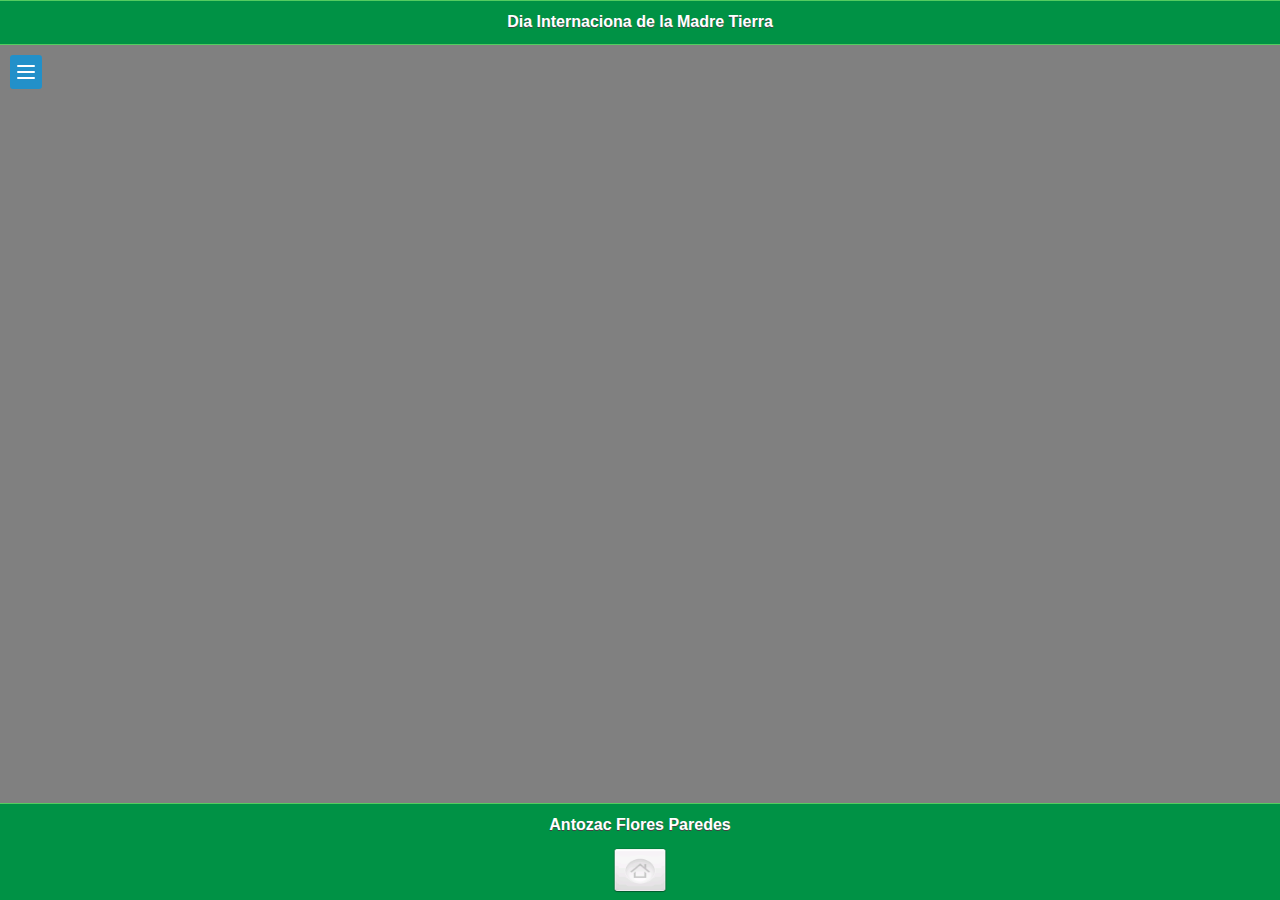
==== index.html @ 18c71b11 "7" ====
<!doctype html>
<html>
<head>
<meta charset="utf-8">
<title>Aplicaciones</title>
<meta name="viewport" content="width=device-width, initial-scale=1">
<!--grupo CSS-->
<link rel="stylesheet" href="css/themes/themeapp4.min.css"/>
<link rel="stylesheet" href="themes/jquery.mobile.icons.min.css"/>
<link rel="stylesheet" href="css/jquery.mobile.structure-1.4.5.min.css"/>

<!--grupo JS-->
<script src="js/jquery-1.11.2.min.js"></script>
<script src="js/jquery.mobile-1.4.5.min.js"></script>
<script src="js/acciones.js"type="text/javascript"></script>
<script src="js/acciones1.js"type="text/javascript"></script>
<script src="js/acciones2.js"type="text/javascript"></script>


<script src="phonegap.js"></script>
<!--menu lateral-->
<link rel="stylesheet" href="css/sldr.css">
<link rel="stylesheet" href="css/style.css">
<script src="js/jsplug.js"></script>

</head>
<body>
<div data-role="page" id="Principal" data-theme="a">
<div data-role="header" data-add-back-btn="true" data-back-btn-theme="a">
<h1>Dia Internaciona de la Madre Tierra</h1>
</div>
<div class="container">
<div id="sidebar">
<ul data-role="listview" data-theme="a" class="ui-listview ui-group-theme-a">
    <li class="ui-first-child ui-last-child">
    <a href="#Pagina1" class="ui-btn ui-btn-icon-right ui-icon-carat-r">
    <h2>Aplicacion 1</h2>
    </a>
    </li>
    <li class="ui-first-child ui-last-child">
    <a href="#Pagina2" class="ui-btn ui-btn-icon-right ui-icon-carat-r">
    <h2>Aplicacion 5</h2>
    </a>
    </li>
   <li class="ui-first-child ui-last-child">
    <a href="#Pagina3" class="ui-btn ui-btn-icon-right ui-icon-carat-r">
    <h2> Laplicacion 6</h2>
    </a>
    </li>
    </ul>
</div>
 <div class="main-content">
 <div class="swipe-area"></div>
  <a href="#" data-toggle=".container" id="sidebar-toggle">
  <span class="bar"></span>
   <span class="bar"></span>
    <span class="bar"></span>
    </a>
    </div>
    </div>
     <div data-role="footer" align="center" data-theme="a" data-position="fixed">
 <h4> Antozac Flores Paredes </h4>
 <img src="res/android/mdpi.png" width="56" height="46">
 </div>
 </div>
 
 
    <!--App1----------------------------------------------------------------------------->
    
    
    
    <div data-role="page" id="Pagina1" data-theme="a">
  <div data-role="header" data-add-back-btn="true" data-back-btn-text="Regresar" data-back-btn-theme="a">
  <h1>Dispositivo</h1>
  </div>
  <div data-role="main" class="ui-content">
  <div id="disp">
  <table width="200" border="1" id="datos">
  <tr>
  <td width="83">datos</td>
  <td width="101">Dispositivo</td>
  </tr>
  <tr>
  <td>Nombre</td>
  <td>&nbsp;</td>
  </tr>
  <tr>
  <td>Phonegap</td>
  <td>&nbsp;</td>
  </tr>
 <tr>
  <td>Plataforma</td>
  <td>&nbsp;</td>
  </tr>
<tr>
  <td>Vercion</td>
  <td>&nbsp;</td>
  </tr>
  <tr>
  <td>UUID</td>
  <td>&nbsp;</td>
  </tr>
  </table>
  </div>
  </div>
  
  <div data-role="footer" align="center" data-theme="a" data-position="fixed">
  <h4>Antozac Flores Paredes</h4>
  <img src="res/android/mdpi.png" width="56" height="46">
  </div>
  </div>
  
  <!--app5-------------------------------------------------------------------->
  
  <div data-role="page" id="Pagina2" data-theme="a">
   <div data-role="header" data-add-back-btn="true" data-back-btn-text="Regresar" data-back-btn-theme="b">
    <h1>Advertencias del Dispositivo</h1>
</div>

<div  data-role="main"class="ui-content" align="center">
 <div style="width:40%;">
 <ul data-role="controlgroup" data-type="vertical" data-theme="a">
  <li class="ui-first-child ui-last-child">
    <a href="#" data-role="button" id="beep">
     <h2>Beep</h2>
    </a>
  </li>
  <li class="ui-first-child ui-last-child">
  <a href="#" data-role="button" id="vibrar">
    <h2>Vibrar</h2>
  </a>
  </li>
</ul>
</div>
</div>

       <div data-role="footer" align="center" data-theme="a" data-position="fixed">
         <h4>Antozac Flores Paredes</h4>
        <img src="res/android/mdpi.png" width="56" height="46">
      </div>
     </div>
     
     <!--App6------------------------------------------------------------------------->
     
     <div data-role="page" id="Pagina3" data-theme="a">
  <div data-role="header" data-add-back-btn="true" data-back-btn-text="Regresar" data-back-btn-theme="b">
  <h1>Aplicacion Dezlizar(swipe)</h1>
  </div>
  
  <div data-role="main" class="ui-content">
  <div>
    <ul data-role="listview" data-theme="a" class="ui-listview ui-group-theme-a">
  <li class="ui-first-child ui-last-child">
   <a href="#page7" class="ui-btn ui-btn-icon-right ui-icon-carat-r">
   <h2>Deslizar</h2>
   </a>
   </li>
  </ul>
  </div>
  </div>
  
  <div data-role="footer" align="center" data-theme="a" data-position="fixed">
    <h4>App6 Antozac Flores Predes </h4>
    <img src="res/android/mdpi.png" width="56" height="48">
    </div>
    </div>
    
    <div data-role="page" id="page7" data-theme="a">
      <div data-role="header" data-add-back-btn="true" data-back-btn-text="Regresar" data-back-btn-theme="a">
      <h1>Acciones</h1>
      </div>
      
      <div data-role="main" class="ui-content">
      <div>
      <ul data-role="controlgroup" data-type="vertical" data-theme="a" class="ui-listview ui-group-theme-a">
        <li class="ui-first-child ui-last-child">
        <a href="#page8" class="ui-btn ui-btn-icon-right ui-icon-carat-r">
        <h2>Izquierda</h2>
        </a>
        </li>
        <li class="ui-first-child">
        <a href="#page9" class="ui-btn ui-btn-icon-right ui-icon-carat-r">
        <h2>Derecha</h2>
        </a>
        </li>
        </ul>
        </div>
        </div>
        
        <div data-role="footer" align="center" data-theme="a" data-position="fixed">
    <h4>App6 Antozac Flores Predes </h4>
    <img src="res/android/mdpi.png" width="56" height="48"> 
    </div>
    </div>
         
   <div data-role="page" id="page8" data-theme="a">
  <div data-role="header" data-add-back-btn="true" data-back-btn-text="Regresar" data-back-btn-theme="b">
  <h1>Desliza a la Izquierda</h1>
  </div>
    <div data-role="content" align="center">
    <div id="izquierda" style="width:90%;height:300px;background-color:#09F;">
      </div>
      
      </div>
      <div data-role="footer" align="center" data-theme="a" data-position="fixed">
    <h4>App6 Antozac Flores Predes </h4>
    <img src="res/android/mdpi.png" width="56" height="48">
    </div>
    </div>


      
   <div data-role="page" id="page9" data-theme="a">
  <div data-role="header" data-add-back-btn="true" data-back-btn-text="Regresar" data-back-btn-theme="b">
  <h1>Desliza a la derecha</h1>
  </div>
    <div data-role="content" align="center">
    <div id="derecha" style="width:90%;height:300px;background-color:#0CF;">
      </div>
      </div>
      
      <div data-role="footer" align="center" data-theme="a" data-position="fixed">
    <h4>App6 Antozac Flores Predes </h4>
    <img src="res/android/mdpi.png" width="56" height="48">
    </div>
    </div>
</body>
</html>
---- css/themes/themeapp4.min.css ----
/*!
* jQuery Mobile 1.4.5
* Git HEAD hash: 68e55e78b292634d3991c795f06f5e37a512decc <> Date: Fri Oct 31 2014 17:33:30 UTC
* http://jquerymobile.com
*
* Copyright 2010, 2014 jQuery Foundation, Inc. and othercontributors
* Released under the MIT license.
* http://jquery.org/license
*
*/


/* Globals */
/* Font
-----------------------------------------------------------------------------------------------------------*/
html {
	font-size: 100%;
}
body,
input,
select,
textarea,
button,
.ui-btn {
	font-size: 1em;
	line-height: 1.3;
	 font-family: sans-serif /*{global-font-family}*/;
}
legend,
.ui-input-text input,
.ui-input-search input {
	color: inherit;
	text-shadow: inherit;
}
/* Form labels (overrides font-weight bold in bars, and mini font-size) */
.ui-mobile label,
div.ui-controlgroup-label {
	font-weight: normal;
	font-size: 16px;
}
/* Separators
-----------------------------------------------------------------------------------------------------------*/
/* Field contain separator (< 28em) */
.ui-field-contain {
	border-bottom-color: #828282;
	border-bottom-color: rgba(0,0,0,.15);
	border-bottom-width: 1px;
	border-bottom-style: solid;
}
/* Table opt-in classes: strokes between each row, and alternating row stripes */
/* Classes table-stroke and table-stripe are deprecated in 1.4. */
.table-stroke thead th,
.table-stripe thead th,
.table-stripe tbody tr:last-child {
	border-bottom: 1px solid #d6d6d6; /* non-RGBA fallback */
	border-bottom: 1px solid rgba(0,0,0,.1);
}
.table-stroke tbody th,
.table-stroke tbody td {
	border-bottom: 1px solid #e6e6e6; /* non-RGBA fallback  */
	border-bottom: 1px solid rgba(0,0,0,.05);
}
.table-stripe.table-stroke tbody tr:last-child th,
.table-stripe.table-stroke tbody tr:last-child td {
	border-bottom: 0;
}
.table-stripe tbody tr:nth-child(odd) td,
.table-stripe tbody tr:nth-child(odd) th {
	background-color: #eeeeee; /* non-RGBA fallback  */
	background-color: rgba(0,0,0,.04);
}
/* Buttons
-----------------------------------------------------------------------------------------------------------*/
.ui-btn,
label.ui-btn {
	font-weight: bold;
	border-width: 1px;
	border-style: solid;
}
.ui-btn {
	text-decoration: none !important;
}
.ui-btn-active {
	cursor: pointer;
}
/* Corner rounding
-----------------------------------------------------------------------------------------------------------*/
/* Class ui-btn-corner-all deprecated in 1.4 */
.ui-corner-all {
	-webkit-border-radius: .6em /*{global-radii-blocks}*/;
	border-radius: .6em /*{global-radii-blocks}*/;
}
/* Buttons */
.ui-btn-corner-all,
.ui-btn.ui-corner-all,
/* Slider track */
.ui-slider-track.ui-corner-all,
/* Flipswitch */
.ui-flipswitch.ui-corner-all,
/* Count bubble */
.ui-li-count {
	-webkit-border-radius: .3125em /*{global-radii-buttons}*/;
	border-radius: .3125em /*{global-radii-buttons}*/;
}
/* Icon-only buttons */
.ui-btn-icon-notext.ui-btn-corner-all,
.ui-btn-icon-notext.ui-corner-all {
	-webkit-border-radius: 1em;
	border-radius: 1em;
}
/* Radius clip workaround for cleaning up corner trapping */
.ui-btn-corner-all,
.ui-corner-all {
	-webkit-background-clip: padding;
	background-clip: padding-box;
}
/* Popup arrow */
.ui-popup.ui-corner-all > .ui-popup-arrow-guide {
	left: .6em /*{global-radii-blocks}*/;
	right: .6em /*{global-radii-blocks}*/;
	top: .6em /*{global-radii-blocks}*/;
	bottom: .6em /*{global-radii-blocks}*/;
}
/* Shadow
-----------------------------------------------------------------------------------------------------------*/
.ui-shadow {
	-webkit-box-shadow: 0 1px 3px /*{global-box-shadow-size}*/ rgba(0,0,0,.2) /*{global-box-shadow-color}*/;
	-moz-box-shadow: 0 1px 3px /*{global-box-shadow-size}*/ rgba(0,0,0,.2) /*{global-box-shadow-color}*/;
	box-shadow: 0 1px 3px /*{global-box-shadow-size}*/ rgba(0,0,0,.2) /*{global-box-shadow-color}*/;
}
.ui-shadow-inset {
	-webkit-box-shadow: inset 0 1px 3px /*{global-box-shadow-size}*/ rgba(0,0,0,.2) /*{global-box-shadow-color}*/;
	-moz-box-shadow: inset 0 1px 3px /*{global-box-shadow-size}*/ rgba(0,0,0,.2) /*{global-box-shadow-color}*/;
	box-shadow: inset 0 1px 3px /*{global-box-shadow-size}*/ rgba(0,0,0,.2) /*{global-box-shadow-color}*/;
}
.ui-overlay-shadow {
	-webkit-box-shadow: 0 0 12px 		rgba(0,0,0,.6);
	-moz-box-shadow: 0 0 12px 			rgba(0,0,0,.6);
	box-shadow: 0 0 12px 				rgba(0,0,0,.6);
}
/* Icons
-----------------------------------------------------------------------------------------------------------*/
.ui-btn-icon-left:after,
.ui-btn-icon-right:after,
.ui-btn-icon-top:after,
.ui-btn-icon-bottom:after,
.ui-btn-icon-notext:after {
	background-color: #666666 /*{global-icon-color}*/;
	background-color: rgba(0,0,0,.15) /*{global-icon-disc}*/;
	background-position: center center;
	background-repeat: no-repeat;
	-webkit-border-radius: 1em;
	border-radius: 1em;
}
/* Alt icons */
.ui-alt-icon.ui-btn:after,
.ui-alt-icon .ui-btn:after,
html .ui-alt-icon.ui-checkbox-off:after,
html .ui-alt-icon.ui-radio-off:after,
html .ui-alt-icon .ui-checkbox-off:after,
html .ui-alt-icon .ui-radio-off:after {
	background-color: #666666 /*{global-icon-color}*/;
	background-color: rgba(0,0,0,.15) /*{global-icon-disc}*/;
}
/* No disc */
.ui-nodisc-icon.ui-btn:after,
.ui-nodisc-icon .ui-btn:after {
	background-color: transparent;
}
/* Icon shadow */
.ui-shadow-icon.ui-btn:after,
.ui-shadow-icon .ui-btn:after {
	-webkit-box-shadow: 0 1px 0 rgba(255,255,255,.3) /*{global-icon-shadow}*/;
	-moz-box-shadow: 0 1px 0 rgba(255,255,255,.3) /*{global-icon-shadow}*/;
	box-shadow: 0 1px 0 rgba(255,255,255,.3) /*{global-icon-shadow}*/;
}
/* Checkbox and radio */
.ui-btn.ui-checkbox-off:after,
.ui-btn.ui-checkbox-on:after,
.ui-btn.ui-radio-off:after,
.ui-btn.ui-radio-on:after {
	display: block;
	width: 18px;
	height: 18px;
	margin: -9px 2px 0 2px;
}
.ui-checkbox-off:after,
.ui-btn.ui-radio-off:after {
	filter: Alpha(Opacity=30);
	opacity: .3;
}
.ui-btn.ui-checkbox-off:after,
.ui-btn.ui-checkbox-on:after {
	-webkit-border-radius: .1875em;
	border-radius: .1875em;
}
.ui-btn.ui-checkbox-off:after {
	background-color: #666;
	background-color: rgba(0,0,0,.3);
}
.ui-radio .ui-btn.ui-radio-on:after {
	background-image: none;
	background-color: #fff;
	width: 8px;
	height: 8px;
	border-width: 5px;
	border-style: solid; 
}
.ui-alt-icon.ui-btn.ui-radio-on:after,
.ui-alt-icon .ui-btn.ui-radio-on:after {
	background-color: #000;
}
/* Loader */
.ui-icon-loading {
	background: url("images/ajax-loader.gif");
	background-size: 2.875em 2.875em;
}.ui-bar-a,.ui-page-theme-a .ui-bar-inherit,html .ui-bar-a .ui-bar-inherit,html .ui-body-a .ui-bar-inherit,html body .ui-group-theme-a .ui-bar-inherit{background-color:#009245 ;border-color:#54cc60 ;color:#ffffff ;text-shadow:0  1px  0  #444444 ;font-weight:bold;}.ui-bar-a{border-width:1px;border-style:solid;}.ui-overlay-a,.ui-page-theme-a,.ui-page-theme-a .ui-panel-wrapper{background-color:#808080 ;border-color:#808080 ;color:#ffffff ;text-shadow:0  1px  0  #444444 ;}.ui-body-a,.ui-page-theme-a .ui-body-inherit,html .ui-bar-a .ui-body-inherit,html .ui-body-a .ui-body-inherit,html body .ui-group-theme-a .ui-body-inherit,html .ui-panel-page-container-a{background-color:#0071bc ;border-color:#003e67 ;color:#ffffff ;text-shadow:0  1px  0  #444444 ;}.ui-body-a{border-width:1px;border-style:solid;}.ui-page-theme-a a,html .ui-bar-a a,html .ui-body-a a,html body .ui-group-theme-a a{color:#3388cc ;font-weight:bold;}.ui-page-theme-a a:visited,html .ui-bar-a a:visited,html .ui-body-a a:visited,html body .ui-group-theme-a a:visited{   color:#3388cc ;}.ui-page-theme-a a:hover,html .ui-bar-a a:hover,html .ui-body-a a:hover,html body .ui-group-theme-a a:hover{color:#005599 ;}.ui-page-theme-a a:active,html .ui-bar-a a:active,html .ui-body-a a:active,html body .ui-group-theme-a a:active{color:#005599 ;}.ui-page-theme-a .ui-btn,html .ui-bar-a .ui-btn,html .ui-body-a .ui-btn,html body .ui-group-theme-a .ui-btn,html head + body .ui-btn.ui-btn-a,.ui-page-theme-a .ui-btn:visited,html .ui-bar-a .ui-btn:visited,html .ui-body-a .ui-btn:visited,html body .ui-group-theme-a .ui-btn:visited,html head + body .ui-btn.ui-btn-a:visited{background-color:#f7931e ;border-color:#875010 ;color:#ffffff ;text-shadow:0  1px  0  #444444 ;}.ui-page-theme-a .ui-btn:hover,html .ui-bar-a .ui-btn:hover,html .ui-body-a .ui-btn:hover,html body .ui-group-theme-a .ui-btn:hover,html head + body .ui-btn.ui-btn-a:hover{background-color:#FFa922 ;border-color:#8c5c12 ;color:#ffffff ;text-shadow:0  1px  0  #444444 ;}.ui-page-theme-a .ui-btn:active,html .ui-bar-a .ui-btn:active,html .ui-body-a .ui-btn:active,html body .ui-group-theme-a .ui-btn:active,html head + body .ui-btn.ui-btn-a:active{background-color:#FFa922 ;border-color:#8c5c12 ;color:#000000 ;text-shadow:0  1px  0  #eeeeee ;}.ui-page-theme-a .ui-btn.ui-btn-active,html .ui-bar-a .ui-btn.ui-btn-active,html .ui-body-a .ui-btn.ui-btn-active,html body .ui-group-theme-a .ui-btn.ui-btn-active,html head + body .ui-btn.ui-btn-a.ui-btn-active,.ui-page-theme-a .ui-checkbox-on:after,html .ui-bar-a .ui-checkbox-on:after,html .ui-body-a .ui-checkbox-on:after,html body .ui-group-theme-a .ui-checkbox-on:after,.ui-btn.ui-checkbox-on.ui-btn-a:after,.ui-page-theme-a .ui-flipswitch-active,html .ui-bar-a .ui-flipswitch-active,html .ui-body-a .ui-flipswitch-active,html body .ui-group-theme-a .ui-flipswitch-active,html body .ui-flipswitch.ui-bar-a.ui-flipswitch-active,.ui-page-theme-a .ui-slider-track .ui-btn-active,html .ui-bar-a .ui-slider-track .ui-btn-active,html .ui-body-a .ui-slider-track .ui-btn-active,html body .ui-group-theme-a .ui-slider-track .ui-btn-active,html body div.ui-slider-track.ui-body-a .ui-btn-active{background-color:#3388cc ;border-color:#3388cc ;color:#ffffff ;text-shadow:0  1px  0  #005599 ;}.ui-page-theme-a .ui-radio-on:after,html .ui-bar-a .ui-radio-on:after,html .ui-body-a .ui-radio-on:after,html body .ui-group-theme-a .ui-radio-on:after,.ui-btn.ui-radio-on.ui-btn-a:after{border-color:#3388cc ;}.ui-page-theme-a .ui-btn:focus,html .ui-bar-a .ui-btn:focus,html .ui-body-a .ui-btn:focus,html body .ui-group-theme-a .ui-btn:focus,html head + body .ui-btn.ui-btn-a:focus,.ui-page-theme-a .ui-focus,html .ui-bar-a .ui-focus,html .ui-body-a .ui-focus,html body .ui-group-theme-a .ui-focus,html head + body .ui-btn-a.ui-focus,html head + body .ui-body-a.ui-focus{-webkit-box-shadow:0 0 12px #3388cc ;-moz-box-shadow:0 0 12px #3388cc ;box-shadow:0 0 12px #3388cc ;}.ui-bar-b,.ui-page-theme-b .ui-bar-inherit,html .ui-bar-b .ui-bar-inherit,html .ui-body-b .ui-bar-inherit,html body .ui-group-theme-b .ui-bar-inherit{background-color:#e9e9e9 ;border-color:#dddddd ;color:#333333 ;text-shadow:0  1px  0  #eeeeee ;font-weight:bold;}.ui-bar-b{border-width:1px;border-style:solid;}.ui-overlay-b,.ui-page-theme-b,.ui-page-theme-b .ui-panel-wrapper{background-color:#f9f9f9 ;border-color:#bbbbbb ;color:#333333 ;text-shadow:0  1px  0  #f3f3f3 ;}.ui-body-b,.ui-page-theme-b .ui-body-inherit,html .ui-bar-b .ui-body-inherit,html .ui-body-b .ui-body-inherit,html body .ui-group-theme-b .ui-body-inherit,html .ui-panel-page-container-b{background-color:#ffffff ;border-color:#dddddd ;color:#333333 ;text-shadow:0  1px  0  #f3f3f3 ;}.ui-body-b{border-width:1px;border-style:solid;}.ui-page-theme-b a,html .ui-bar-b a,html .ui-body-b a,html body .ui-group-theme-b a{color:#3388cc ;font-weight:bold;}.ui-page-theme-b a:visited,html .ui-bar-b a:visited,html .ui-body-b a:visited,html body .ui-group-theme-b a:visited{   color:#3388cc ;}.ui-page-theme-b a:hover,html .ui-bar-b a:hover,html .ui-body-b a:hover,html body .ui-group-theme-b a:hover{color:#005599 ;}.ui-page-theme-b a:active,html .ui-bar-b a:active,html .ui-body-b a:active,html body .ui-group-theme-b a:active{color:#005599 ;}.ui-page-theme-b .ui-btn,html .ui-bar-b .ui-btn,html .ui-body-b .ui-btn,html body .ui-group-theme-b .ui-btn,html head + body .ui-btn.ui-btn-b,.ui-page-theme-b .ui-btn:visited,html .ui-bar-b .ui-btn:visited,html .ui-body-b .ui-btn:visited,html body .ui-group-theme-b .ui-btn:visited,html head + body .ui-btn.ui-btn-b:visited{background-color:#f6f6f6 ;border-color:#dddddd ;color:#333333 ;text-shadow:0  1px  0  #f3f3f3 ;}.ui-page-theme-b .ui-btn:hover,html .ui-bar-b .ui-btn:hover,html .ui-body-b .ui-btn:hover,html body .ui-group-theme-b .ui-btn:hover,html head + body .ui-btn.ui-btn-b:hover{background-color:#ededed ;border-color:#dddddd ;color:#333333 ;text-shadow:0  1px  0  #f3f3f3 ;}.ui-page-theme-b .ui-btn:active,html .ui-bar-b .ui-btn:active,html .ui-body-b .ui-btn:active,html body .ui-group-theme-b .ui-btn:active,html head + body .ui-btn.ui-btn-b:active{background-color:#e8e8e8 ;border-color:#dddddd ;color:#333333 ;text-shadow:0  1px  0  #f3f3f3 ;}.ui-page-theme-b .ui-btn.ui-btn-active,html .ui-bar-b .ui-btn.ui-btn-active,html .ui-body-b .ui-btn.ui-btn-active,html body .ui-group-theme-b .ui-btn.ui-btn-active,html head + body .ui-btn.ui-btn-b.ui-btn-active,.ui-page-theme-b .ui-checkbox-on:after,html .ui-bar-b .ui-checkbox-on:after,html .ui-body-b .ui-checkbox-on:after,html body .ui-group-theme-b .ui-checkbox-on:after,.ui-btn.ui-checkbox-on.ui-btn-b:after,.ui-page-theme-b .ui-flipswitch-active,html .ui-bar-b .ui-flipswitch-active,html .ui-body-b .ui-flipswitch-active,html body .ui-group-theme-b .ui-flipswitch-active,html body .ui-flipswitch.ui-bar-b.ui-flipswitch-active,.ui-page-theme-b .ui-slider-track .ui-btn-active,html .ui-bar-b .ui-slider-track .ui-btn-active,html .ui-body-b .ui-slider-track .ui-btn-active,html body .ui-group-theme-b .ui-slider-track .ui-btn-active,html body div.ui-slider-track.ui-body-b .ui-btn-active{background-color:#3388cc ;border-color:#3388cc ;color:#ffffff ;text-shadow:0  1px  0  #005599 ;}.ui-page-theme-b .ui-radio-on:after,html .ui-bar-b .ui-radio-on:after,html .ui-body-b .ui-radio-on:after,html body .ui-group-theme-b .ui-radio-on:after,.ui-btn.ui-radio-on.ui-btn-b:after{border-color:#3388cc ;}.ui-page-theme-b .ui-btn:focus,html .ui-bar-b .ui-btn:focus,html .ui-body-b .ui-btn:focus,html body .ui-group-theme-b .ui-btn:focus,html head + body .ui-btn.ui-btn-b:focus,.ui-page-theme-b .ui-focus,html .ui-bar-b .ui-focus,html .ui-body-b .ui-focus,html body .ui-group-theme-b .ui-focus,html head + body .ui-btn-b.ui-focus,html head + body .ui-body-b.ui-focus{-webkit-box-shadow:0 0 12px #3388cc ;-moz-box-shadow:0 0 12px #3388cc ;box-shadow:0 0 12px #3388cc ;}.ui-bar-c,.ui-page-theme-c .ui-bar-inherit,html .ui-bar-c .ui-bar-inherit,html .ui-body-c .ui-bar-inherit,html body .ui-group-theme-c .ui-bar-inherit{background-color:#e9e9e9 ;border-color:#dddddd ;color:#333333 ;text-shadow:0  1px  0  #eeeeee ;font-weight:bold;}.ui-bar-c{border-width:1px;border-style:solid;}.ui-overlay-c,.ui-page-theme-c,.ui-page-theme-c .ui-panel-wrapper{background-color:#f9f9f9 ;border-color:#bbbbbb ;color:#333333 ;text-shadow:0  1px  0  #f3f3f3 ;}.ui-body-c,.ui-page-theme-c .ui-body-inherit,html .ui-bar-c .ui-body-inherit,html .ui-body-c .ui-body-inherit,html body .ui-group-theme-c .ui-body-inherit,html .ui-panel-page-container-c{background-color:#ffffff ;border-color:#dddddd ;color:#333333 ;text-shadow:0  1px  0  #f3f3f3 ;}.ui-body-c{border-width:1px;border-style:solid;}.ui-page-theme-c a,html .ui-bar-c a,html .ui-body-c a,html body .ui-group-theme-c a{color:#3388cc ;font-weight:bold;}.ui-page-theme-c a:visited,html .ui-bar-c a:visited,html .ui-body-c a:visited,html body .ui-group-theme-c a:visited{   color:#3388cc ;}.ui-page-theme-c a:hover,html .ui-bar-c a:hover,html .ui-body-c a:hover,html body .ui-group-theme-c a:hover{color:#005599 ;}.ui-page-theme-c a:active,html .ui-bar-c a:active,html .ui-body-c a:active,html body .ui-group-theme-c a:active{color:#005599 ;}.ui-page-theme-c .ui-btn,html .ui-bar-c .ui-btn,html .ui-body-c .ui-btn,html body .ui-group-theme-c .ui-btn,html head + body .ui-btn.ui-btn-c,.ui-page-theme-c .ui-btn:visited,html .ui-bar-c .ui-btn:visited,html .ui-body-c .ui-btn:visited,html body .ui-group-theme-c .ui-btn:visited,html head + body .ui-btn.ui-btn-c:visited{background-color:#f6f6f6 ;border-color:#dddddd ;color:#333333 ;text-shadow:0  1px  0  #f3f3f3 ;}.ui-page-theme-c .ui-btn:hover,html .ui-bar-c .ui-btn:hover,html .ui-body-c .ui-btn:hover,html body .ui-group-theme-c .ui-btn:hover,html head + body .ui-btn.ui-btn-c:hover{background-color:#ededed ;border-color:#dddddd ;color:#333333 ;text-shadow:0  1px  0  #f3f3f3 ;}.ui-page-theme-c .ui-btn:active,html .ui-bar-c .ui-btn:active,html .ui-body-c .ui-btn:active,html body .ui-group-theme-c .ui-btn:active,html head + body .ui-btn.ui-btn-c:active{background-color:#e8e8e8 ;border-color:#dddddd ;color:#333333 ;text-shadow:0  1px  0  #f3f3f3 ;}.ui-page-theme-c .ui-btn.ui-btn-active,html .ui-bar-c .ui-btn.ui-btn-active,html .ui-body-c .ui-btn.ui-btn-active,html body .ui-group-theme-c .ui-btn.ui-btn-active,html head + body .ui-btn.ui-btn-c.ui-btn-active,.ui-page-theme-c .ui-checkbox-on:after,html .ui-bar-c .ui-checkbox-on:after,html .ui-body-c .ui-checkbox-on:after,html body .ui-group-theme-c .ui-checkbox-on:after,.ui-btn.ui-checkbox-on.ui-btn-c:after,.ui-page-theme-c .ui-flipswitch-active,html .ui-bar-c .ui-flipswitch-active,html .ui-body-c .ui-flipswitch-active,html body .ui-group-theme-c .ui-flipswitch-active,html body .ui-flipswitch.ui-bar-c.ui-flipswitch-active,.ui-page-theme-c .ui-slider-track .ui-btn-active,html .ui-bar-c .ui-slider-track .ui-btn-active,html .ui-body-c .ui-slider-track .ui-btn-active,html body .ui-group-theme-c .ui-slider-track .ui-btn-active,html body div.ui-slider-track.ui-body-c .ui-btn-active{background-color:#3388cc ;border-color:#3388cc ;color:#ffffff ;text-shadow:0  1px  0  #005599 ;}.ui-page-theme-c .ui-radio-on:after,html .ui-bar-c .ui-radio-on:after,html .ui-body-c .ui-radio-on:after,html body .ui-group-theme-c .ui-radio-on:after,.ui-btn.ui-radio-on.ui-btn-c:after{border-color:#3388cc ;}.ui-page-theme-c .ui-btn:focus,html .ui-bar-c .ui-btn:focus,html .ui-body-c .ui-btn:focus,html body .ui-group-theme-c .ui-btn:focus,html head + body .ui-btn.ui-btn-c:focus,.ui-page-theme-c .ui-focus,html .ui-bar-c .ui-focus,html .ui-body-c .ui-focus,html body .ui-group-theme-c .ui-focus,html head + body .ui-btn-c.ui-focus,html head + body .ui-body-c.ui-focus{-webkit-box-shadow:0 0 12px #3388cc ;-moz-box-shadow:0 0 12px #3388cc ;box-shadow:0 0 12px #3388cc ;}.ui-disabled,.ui-state-disabled,button[disabled],.ui-select .ui-btn.ui-state-disabled{filter:Alpha(Opacity=30);opacity:.3;cursor:default !important;pointer-events:none;}.ui-btn:focus,.ui-btn.ui-focus{outline:0;}.ui-noboxshadow .ui-shadow,.ui-noboxshadow .ui-shadow-inset,.ui-noboxshadow .ui-overlay-shadow,.ui-noboxshadow .ui-shadow-icon.ui-btn:after,.ui-noboxshadow .ui-shadow-icon .ui-btn:after,.ui-noboxshadow .ui-focus,.ui-noboxshadow .ui-btn:focus,.ui-noboxshadow  input:focus,.ui-noboxshadow .ui-panel{-webkit-box-shadow:none !important;-moz-box-shadow:none !important;box-shadow:none !important;}.ui-noboxshadow .ui-btn:focus,.ui-noboxshadow .ui-focus{outline-width:1px;outline-style:auto;}
---- css/sldr.css ----
.slider{
    width: 60%;
    margin: auto;
    overflow: hidden;
}
.slider ul{
    display: flex;
    padding: 0;
    width: 800%;
    animation: cambio 30s infinite;
}
.slider li{
    list-style: none;
     width: 100%;
}
.slider img{
    width: 100%;
}
.slider img:hover{
    transform: scale(1.2);
    transition: all 300ms;
}
/*
a:link, a:visited {
		    background-color: gray;
		  	color: white;
		    padding: 10px 10px;
		    text-align: center;
		    text-decoration: none;
		    display: inline-block;
		}
		a:hover, a:active {
		    background-color: black;
		}*/
		
@keyframes cambio{
    0%{margin-left:0;}
    10%{margin-left: -100%;}
    15%{margin-left: -200%;}
    20%{margin-left: -300%;}
    25%{margin-left: -400%;}
    30%{margin-left: -500%;}
    35%{margin-left: -600%;}
    40%{margin-left: -700%;}
}
---- css/style.css ----
/*body, html {
    height: 100%;
    margin: 0;
    overflow:hidden;
    font-family: helvetica;
    font-weight: 100;
}*/
.info{
    width: 40%;
    height: 40%;
    left: 50%;
}
.container {
    position: relative;
    height: 100%;
    width: 100%;
    left: 0;
    -webkit-transition:  left 0.4s ease-in-out;
    -moz-transition:  left 0.4s ease-in-out;
    -ms-transition:  left 0.4s ease-in-out;
    -o-transition:  left 0.4s ease-in-out;
    transition:  left 0.4s ease-in-out;
}
.container.open-sidebar {
    left: 240px;
}
 
.swipe-area {
    position: absolute;
    width: 50px;
    left: 0;
    top: 0;
    height: 100%;
    z-index: 0;
}
#sidebar {
    background: #2290c9;
    position: absolute;
    width: 240px;
    height: 100%;
    left: -240px;
    box-sizing: border-box;
    -moz-box-sizing: border-box;
}
#sidebar ul {
    margin: 0;
    padding: 0;
    list-style: none;
}
#sidebar ul li {
    margin: 0;
}
#sidebar ul li a {
    padding: 15px 20px;
    font-size: 16px;
    font-weight: 100;
    color: white;
    text-decoration: none;
    display: block;
    border-bottom: 1px solid #196c96;
    -webkit-transition:  background 0.3s ease-in-out;
    -moz-transition:  background 0.3s ease-in-out;
    -ms-transition:  background 0.3s ease-in-out;
    -o-transition:  background 0.3s ease-in-out;
    transition:  background 0.3s ease-in-out;
}
#sidebar ul li:hover a {
    background: #196c96;
}
.main-content {
    width: 100%;
    height: 100%;
    padding: 10px;
    box-sizing: border-box;
    -moz-box-sizing: border-box;
    position: relative;
}
.main-content .content{
    box-sizing: border-box;
    -moz-box-sizing: border-box;
padding-left: 60px;
width: 100%;
}
.main-content .content h1{
    font-weight: 100;
}
.main-content .content p{
    width: 100%;
    line-height: 160%;
}
.main-content #sidebar-toggle {
    background: #2290c9;
    border-radius: 3px;
    display: block;
    position: relative;
    padding: 10px 7px;
    float: left;
}
.main-content #sidebar-toggle .bar{
     display: block;
    width: 18px;
    margin-bottom: 4px;
    height: 2px;
    background-color: #fff;
    border-radius: 1px;   
}
.main-content #sidebar-toggle .bar:last-child{
     margin-bottom: 0;   
}
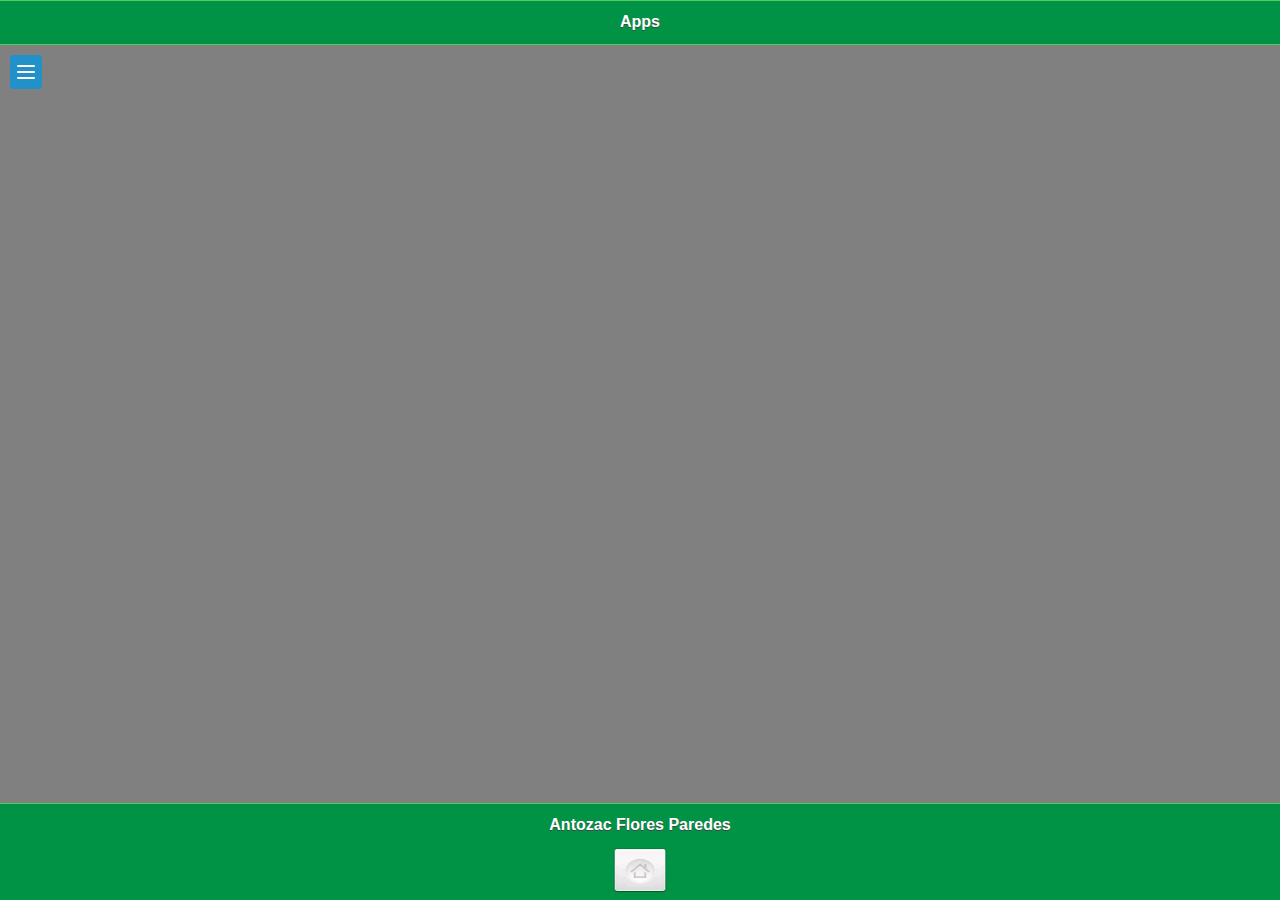
==== commit 4364b148: "8" ====
--- a/index.html
+++ b/index.html
@@ -27,7 +27,7 @@
 <body>
 <div data-role="page" id="Principal" data-theme="a">
 <div data-role="header" data-add-back-btn="true" data-back-btn-theme="a">
-<h1>Dia Internaciona de la Madre Tierra</h1>
+<h1>Apps</h1>
 </div>
 <div class="container">
 <div id="sidebar">
